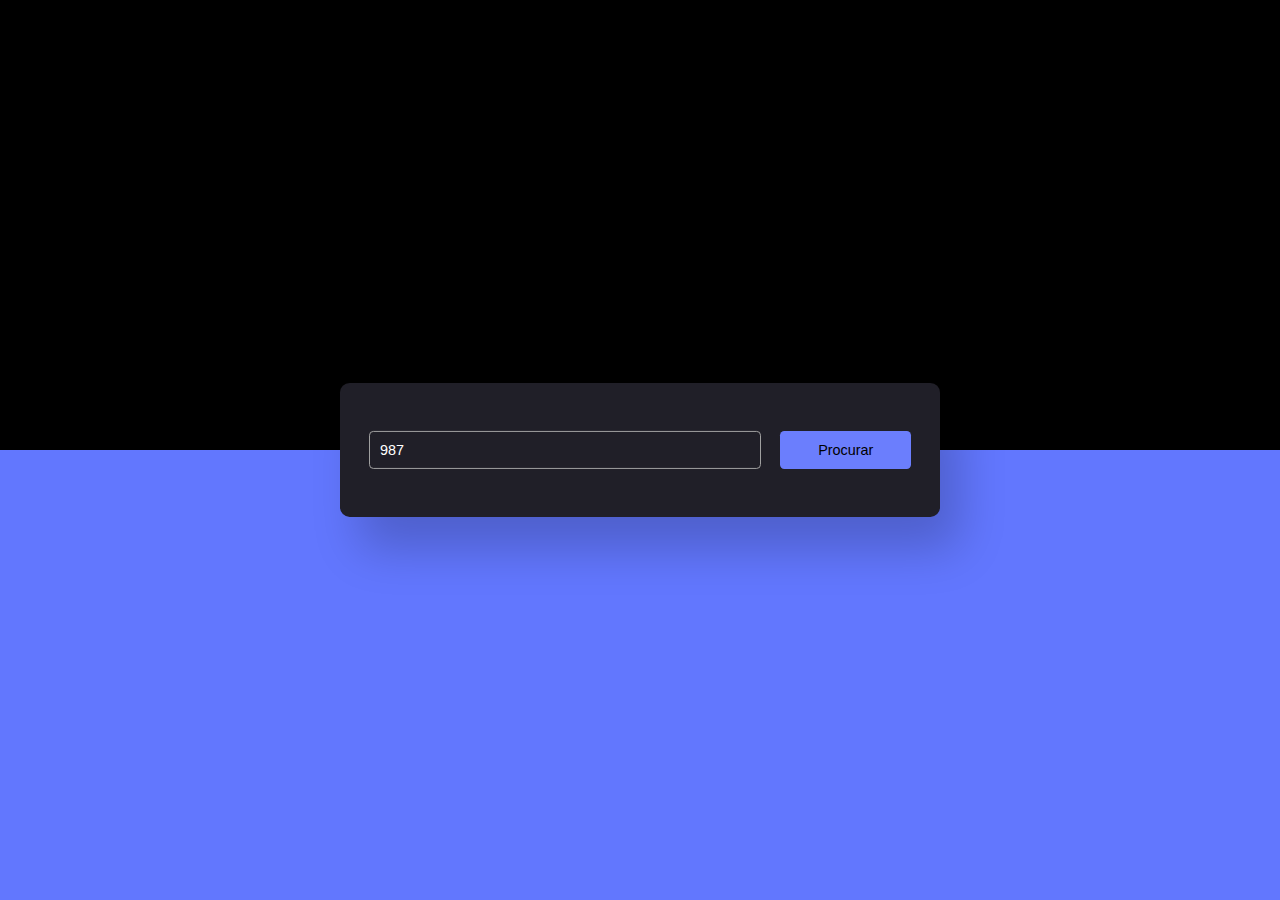
==== index.html @ e79c1862 "Adição do API de alguns filmes" ====
<!DOCTYPE html>
<html lang="en">

<head>
    <meta charset="UTF-8">
    <meta name="viewport" content="width=device-width, initial-scale=1.0">
    <link rel="stylesheet" href="estilo.css">
    <title>Aplicativo de Guia de Filmes</title>
    <link rel="stylesheet" href="estilo.css">
    <script src="chave.js"></script>
</head>

<body>
    <div class="container">
        <div class="search-container">
            <input id="input" type="text" placeholder="Digite o nome do filme" 
            id="nome-filme" 
            value="987"
            >
            <button id="search-btn">Procurar</button>
        </div>
        <div id="resultado"></div>
    </div>
            
            <script src="script.js"></script>
</body>

</html>
---- estilo.css ----
* {
    margin: 0;
    padding: 0;
    box-sizing: border-box;
    font-family: "poppins", sans-serif;
    }
    
    img {
    max-width: 100%;
    padding-top: 5%;
    padding-bottom: 5%;
    }
    
    body {
    height: 100vh;
    background: linear-gradient(#000000 50%, #6277fe 50%);
    }
    
    .container {
    font-size: 16px;
    width: 90vw;
    max-width: 37.5em;
    padding: 3em 1.8em;
    background-color: #201f28;
    position: absolute;
    transform: translate(-50%, -50%);
    top: 50%;
    left: 50%;
    border-radius: 0.6em;
    box-shadow: 1.2em 2em 3em rgba(0,0,0,0.2);
    }
    
    .search-container {
    display: grid;
    grid-template-columns: 9fr 3fr;
    gap: 1.2em;
    }
    
    .search-container input,
    .search-container button {
    font-size: 0.9em;
    outline: none;
    border-radius: 0.3em;
    }
    
    .search-container input {
    background-color: transparent;
    border: 1px solid #a0a0a0;
    padding: 0.7em;
    color: #ffffff;
    }
    
    .search-container input:focus {
    border-color: #ffffff;
    }
    
    .search-container button {
    background-color: #6b7efd;
    border: none;
    cursor: pointer;
    }
---- estilo.css ----
* {
    margin: 0;
    padding: 0;
    box-sizing: border-box;
    font-family: "poppins", sans-serif;
    }
    
    img {
    max-width: 100%;
    padding-top: 5%;
    padding-bottom: 5%;
    }
    
    body {
    height: 100vh;
    background: linear-gradient(#000000 50%, #6277fe 50%);
    }
    
    .container {
    font-size: 16px;
    width: 90vw;
    max-width: 37.5em;
    padding: 3em 1.8em;
    background-color: #201f28;
    position: absolute;
    transform: translate(-50%, -50%);
    top: 50%;
    left: 50%;
    border-radius: 0.6em;
    box-shadow: 1.2em 2em 3em rgba(0,0,0,0.2);
    }
    
    .search-container {
    display: grid;
    grid-template-columns: 9fr 3fr;
    gap: 1.2em;
    }
    
    .search-container input,
    .search-container button {
    font-size: 0.9em;
    outline: none;
    border-radius: 0.3em;
    }
    
    .search-container input {
    background-color: transparent;
    border: 1px solid #a0a0a0;
    padding: 0.7em;
    color: #ffffff;
    }
    
    .search-container input:focus {
    border-color: #ffffff;
    }
    
    .search-container button {
    background-color: #6b7efd;
    border: none;
    cursor: pointer;
    }
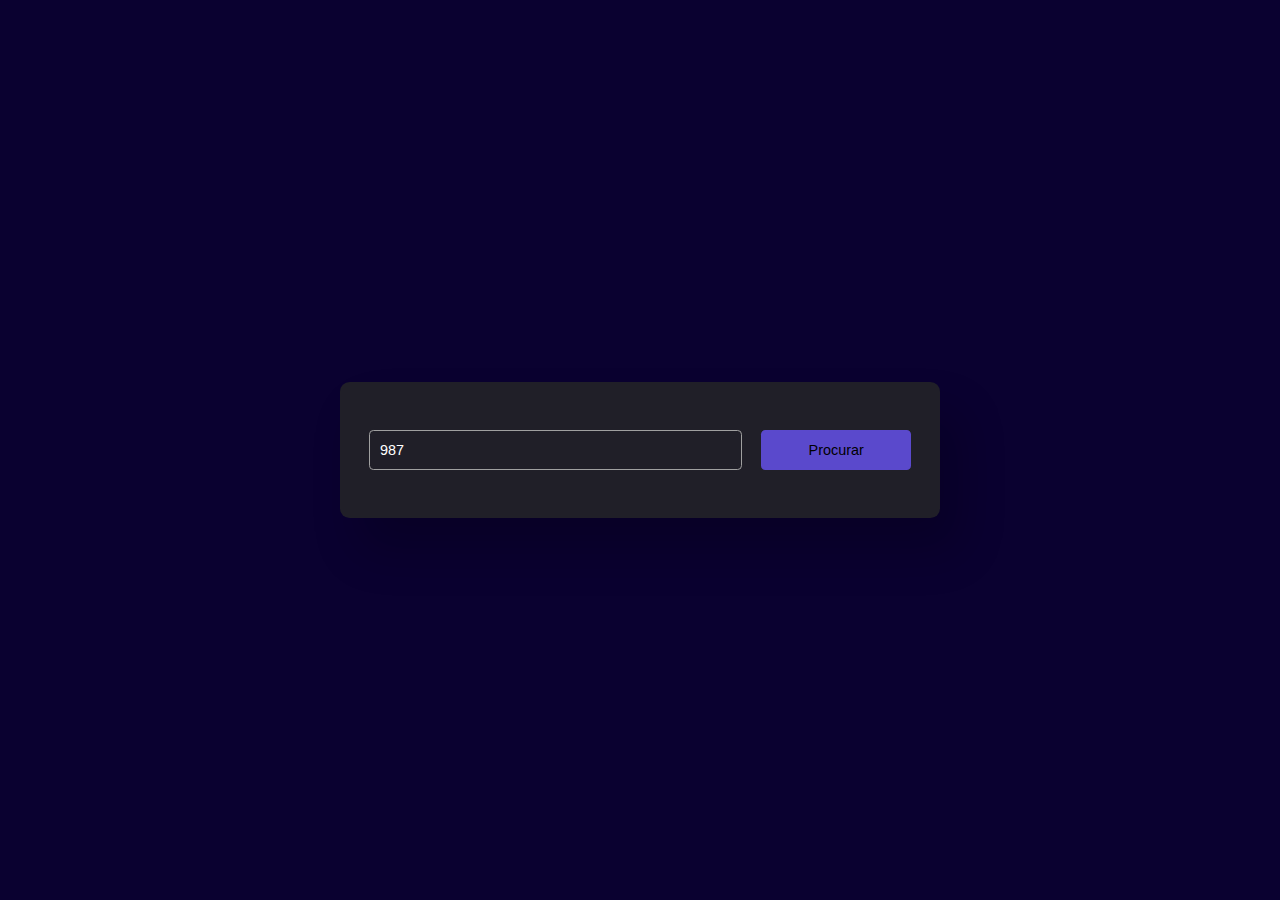
==== commit 6c0d8ad7: "Salvando o codigo" ====
--- a/index.html
+++ b/index.html
@@ -1,4 +1,4 @@
-<!DOCTYPE html>
+<!-- <!DOCTYPE html>
 <html lang="en">
 
 <head>
@@ -6,10 +6,8 @@
     <meta name="viewport" content="width=device-width, initial-scale=1.0">
     <link rel="stylesheet" href="estilo.css">
     <title>Aplicativo de Guia de Filmes</title>
-    <link rel="stylesheet" href="estilo.css">
-    <script src="chave.js"></script>
+    <link rel="stylesheet" href="style.css">
 </head>
-
 <body>
     <div class="container">
         <div class="search-container">
@@ -20,9 +18,40 @@
             <button id="search-btn">Procurar</button>
         </div>
         <div id="resultado"></div>
+<div id="filmes-para-assistir"></div>
+        <div id="filmes-assistidos"></div>
+        <div id="minha-lista"></div>
     </div>
-            
-            <script src="script.js"></script>
+        <script src="script.js"></script>
+</body>
+
+</html> -->
+
+<!DOCTYPE html>
+<html lang="en">
+
+<head>
+    <meta charset="UTF-8">
+    <meta name="viewport" content="width=device-width, initial-scale=1.0">
+    <link rel="stylesheet" href="estilo.css">
+    <title>Aplicativo de Guia de Filmes</title>
+    <link rel="stylesheet" href="style.css">
+</head>
+<body>
+    <div class="container">
+        <div class="search-container">
+            <input id="input" type="text" placeholder="Digite o nome do filme" 
+            id="nome-filme" 
+            value="987"
+            >
+            <button id="search-btn">Procurar</button>
+        </div>
+        <div id="resultado"></div>
+<div id="filmes-para-assistir"></div>
+        <div id="filmes-assistidos"></div>
+        <div id="minha-lista"></div>
+    </div>
+        <script src="script.js"></script>
 </body>
 
 </html>--- a/style.css
+++ b/style.css
@@ -0,0 +1,352 @@
+ /* * {
+    margin: 0;
+    padding: 0;
+    box-sizing: border-box;
+    font-family: "poppins", sans-serif;
+    }
+    
+    img {
+    max-width: 100%;
+    padding-top: 5%;
+    padding-bottom: 5%;
+    }
+    
+    body {
+    height: 100vh;
+    background: linear-gradient(#000000 50%, #6277fe 50%);
+    }
+    
+    .container {
+    font-size: 16px;
+    width: 90vw;
+    max-width: 37.5em;
+    padding: 3em 1.8em;
+    background-color: #201f28;
+    position: absolute;
+    transform: translate(-50%, -50%);
+    top: 50%;
+    left: 50%;
+    border-radius: 0.6em;
+    box-shadow: 1.2em 2em 3em rgba(0,0,0,0.2);
+    }
+    
+    .search-container {
+    display: grid;
+    grid-template-columns: 9fr 3fr;
+    gap: 1.2em;
+    }
+    
+    .search-container input,
+    .search-container button {
+    font-size: 0.9em;
+    outline: none;
+    border-radius: 0.3em;
+    }
+    
+    .search-container input {
+    background-color: transparent;
+    border: 1px solid #a0a0a0;
+    padding: 0.7em;
+    color: #ffffff;
+    }
+    
+    .search-container input:focus {
+    border-color: #ffffff;
+    }
+    
+    .search-container button {
+    background-color: #6b7efd;
+    border: none;
+    cursor: pointer;
+    }
+
+    p, h2 {
+    color:#ffffff;
+    padding-bottom: 2%;
+    } */
+ 
+
+@import url('https://fonts.googleapis.com/css2?family=Poppins:wght@300;500;600;700&display=swap');
+@import url('https://fonts.googleapis.com/css2?family=Righteous&display=swap');
+
+* {
+    margin: 0;
+    padding: 0;
+    box-sizing: border-box;
+}
+
+body {
+    margin-bottom: 60px;
+    background-color: #0a0130;
+    overflow: hidden;
+}
+
+.container {
+    font-size: 16px;
+    width: 90vw;
+    max-width: 37.5em;
+    padding: 3em 1.8em;
+    background-color: #201f28;
+    position: absolute;
+    transform: translate(-50%, -50%);
+    top: 50%;
+    left: 50%;
+    border-radius: 0.6em;
+    box-shadow: 1.2em 2em 3em rgba(0,0,0,0.2);
+}
+
+    .tarefas{
+        display: flex;
+        justify-content: center;
+        align-items: center;
+        width: 100% ;
+        padding: 1rem;
+        gap: 5%;
+    }
+
+    img.foto {
+    max-width: 100%;
+    /* padding-top: 5%;
+    padding-bottom: 5%; */
+} 
+
+.titulo-principal {
+    font-size: 40px;
+    font-family: 'Krona One', sans-serif;
+    color: #f8ffff;
+    -webkit-text-stroke-width: 1px;
+    -webkit-text-stroke-color: #000;
+    display: flex;
+    justify-content: center;
+    align-items: center;
+    margin: 20px 0 0 0;
+}
+
+.card-series {
+    font-size: 16px;
+    width: 90vw;
+    max-width: 37.5em;
+    padding: 3em 1.8em;
+    background-color: #070014;
+    border-radius: 0.6em;
+    box-shadow: 1.2em 2em 3em rgba(161, 161, 161, 0.2);
+}
+
+.search-container {
+    display: grid;
+    grid-template-columns: 9fr 3fr;
+    gap: 1.2em;
+}
+
+.search-container input,
+.search-container button {
+    font-size: 0.9em;
+    outline: none;
+    border-radius: 0.3em;
+}
+
+.search-container input {
+    background-color: transparent;
+    border: 1px solid #a0a0a0;
+    color: #fff;
+    padding: 0.7em;
+}
+
+.search-container input:focus {
+    border-color: #fff;
+}
+
+.search-container button {
+    background-color: #5a49cc;
+    border: none;
+    cursor: pointer;
+    width: 150px;
+    height: 40px;
+}
+
+.search-container button:hover {
+    background-color: transparent;
+    color: #5249cc;
+    border: 1px solid #5249cc;
+    transition: 0.3s ease-in-out;
+    cursor: pointer;
+}
+
+#result {
+    color: #fff;
+}
+
+.botao-escolha {
+    margin: 10px auto 0 0;
+    display: flex;
+    gap: 10px;
+    flex-wrap: wrap;
+    align-content: center;
+    align-items: center;
+}
+
+.container-opcoes {
+    margin: 0 auto 0 0;
+}
+
+.container-opcoes select {
+    background-color: transparent;
+    color: #ab49cc;
+    border: 1px solid #ab49cc;
+    border-radius: 10px;
+    padding: 5px;
+    width: 178px;
+    height: 40px;
+}
+
+option {
+    background-color: #070014;
+    color: #ab49cc;
+    border: 1px solid #ab49cc;
+    border-radius: 10px;
+    padding: 5px;
+    width: 178px;
+    height: 80px;
+}
+
+.escolher {
+    align-items: center;
+    justify-content: flex-end;
+    border-radius: 50%;
+    padding: 0px 10px;
+    background-color: #ab49cc;
+    border: none;
+    cursor: pointer;
+    border-radius: 0.3em;
+    width: 150px;
+    height: 40px;
+}
+
+.escolher:hover {
+    background-color: transparent;
+    color: #ab49cc;
+    border: 1px solid #ab49cc;
+    transition: 0.3s ease-in-out;
+    cursor: pointer;
+}
+
+/* .info {
+    position: relative;
+    display: grid;
+    grid-template-columns: 4fr 8fr;
+    margin-top: 1.2em;
+} */
+
+.poster {
+    width: 100%;
+}
+
+h2 {
+    text-align: center;
+    font-size: 1.5em;
+    font-weight: 600;
+    letter-spacing: 0.06em;
+    margin-top: 5%;
+    margin-bottom: 2%;
+}
+
+.rating {
+    display: flex;
+    align-items: center;
+    justify-content: center;
+    margin: 0.6em 0 0.9em 0;
+}
+
+.rating img {
+    width: 1.2em;
+}
+
+.rating h4 {
+    display: inline-block;
+    font-size: 1.1em;
+    font-weight: 500;
+}
+
+.details {
+    display: flex;
+    font-size: 0.95em;
+    gap: 1em;
+    justify-content: center;
+    color: #a0a0a0;
+    margin: 0.6em 0;
+    font-weight: 300;
+}
+
+.genre {
+    display: flex;
+    justify-content: space-around;
+}
+
+.genre div {
+    border: 1px solid #ab49cc;
+    font-size: 0.75em;
+    padding: 0.4em 1.6em;
+    border-radius: 0.4em;
+    font-weight: 300;
+}
+
+h3 {
+    color: #ffffff;
+    font-weight: 500;
+    margin-top: 1.2em;
+}
+
+p {
+    font-size: 0.9em;
+    font-weight: 300;
+    line-height: 1.8em;
+    text-align: justify;
+    color: #a0a0a0;
+}
+
+.msg {
+    text-align: center;
+}
+
+.tables {
+    display: flex;
+    flex-direction: column;
+    gap: 60px;
+    margin-left: 25px;
+    margin-right: 25px;
+    margin-top: 20px;
+}
+
+.table {
+    width: 100%;
+    border-collapse: collapse;
+}
+
+th,
+td {
+    border: 2px solid #202020;
+    padding: 8px;
+    text-align: left;
+    color: #ffffff;
+}
+
+th {
+    background-color: #ab49cc;
+}
+
+tr {
+    background-color: #8300af;
+}
+
+.titulo-tabela {
+    color: white;
+    border: 2px solid #000000;
+    background-color: #7b02a3;
+}
+
+.modal {
+    display: none;
+    position: fixed;
+    top: 0;
+    left: 0;
+}--- a/style.css
+++ b/style.css
@@ -0,0 +1,352 @@
+ /* * {
+    margin: 0;
+    padding: 0;
+    box-sizing: border-box;
+    font-family: "poppins", sans-serif;
+    }
+    
+    img {
+    max-width: 100%;
+    padding-top: 5%;
+    padding-bottom: 5%;
+    }
+    
+    body {
+    height: 100vh;
+    background: linear-gradient(#000000 50%, #6277fe 50%);
+    }
+    
+    .container {
+    font-size: 16px;
+    width: 90vw;
+    max-width: 37.5em;
+    padding: 3em 1.8em;
+    background-color: #201f28;
+    position: absolute;
+    transform: translate(-50%, -50%);
+    top: 50%;
+    left: 50%;
+    border-radius: 0.6em;
+    box-shadow: 1.2em 2em 3em rgba(0,0,0,0.2);
+    }
+    
+    .search-container {
+    display: grid;
+    grid-template-columns: 9fr 3fr;
+    gap: 1.2em;
+    }
+    
+    .search-container input,
+    .search-container button {
+    font-size: 0.9em;
+    outline: none;
+    border-radius: 0.3em;
+    }
+    
+    .search-container input {
+    background-color: transparent;
+    border: 1px solid #a0a0a0;
+    padding: 0.7em;
+    color: #ffffff;
+    }
+    
+    .search-container input:focus {
+    border-color: #ffffff;
+    }
+    
+    .search-container button {
+    background-color: #6b7efd;
+    border: none;
+    cursor: pointer;
+    }
+
+    p, h2 {
+    color:#ffffff;
+    padding-bottom: 2%;
+    } */
+ 
+
+@import url('https://fonts.googleapis.com/css2?family=Poppins:wght@300;500;600;700&display=swap');
+@import url('https://fonts.googleapis.com/css2?family=Righteous&display=swap');
+
+* {
+    margin: 0;
+    padding: 0;
+    box-sizing: border-box;
+}
+
+body {
+    margin-bottom: 60px;
+    background-color: #0a0130;
+    overflow: hidden;
+}
+
+.container {
+    font-size: 16px;
+    width: 90vw;
+    max-width: 37.5em;
+    padding: 3em 1.8em;
+    background-color: #201f28;
+    position: absolute;
+    transform: translate(-50%, -50%);
+    top: 50%;
+    left: 50%;
+    border-radius: 0.6em;
+    box-shadow: 1.2em 2em 3em rgba(0,0,0,0.2);
+}
+
+    .tarefas{
+        display: flex;
+        justify-content: center;
+        align-items: center;
+        width: 100% ;
+        padding: 1rem;
+        gap: 5%;
+    }
+
+    img.foto {
+    max-width: 100%;
+    /* padding-top: 5%;
+    padding-bottom: 5%; */
+} 
+
+.titulo-principal {
+    font-size: 40px;
+    font-family: 'Krona One', sans-serif;
+    color: #f8ffff;
+    -webkit-text-stroke-width: 1px;
+    -webkit-text-stroke-color: #000;
+    display: flex;
+    justify-content: center;
+    align-items: center;
+    margin: 20px 0 0 0;
+}
+
+.card-series {
+    font-size: 16px;
+    width: 90vw;
+    max-width: 37.5em;
+    padding: 3em 1.8em;
+    background-color: #070014;
+    border-radius: 0.6em;
+    box-shadow: 1.2em 2em 3em rgba(161, 161, 161, 0.2);
+}
+
+.search-container {
+    display: grid;
+    grid-template-columns: 9fr 3fr;
+    gap: 1.2em;
+}
+
+.search-container input,
+.search-container button {
+    font-size: 0.9em;
+    outline: none;
+    border-radius: 0.3em;
+}
+
+.search-container input {
+    background-color: transparent;
+    border: 1px solid #a0a0a0;
+    color: #fff;
+    padding: 0.7em;
+}
+
+.search-container input:focus {
+    border-color: #fff;
+}
+
+.search-container button {
+    background-color: #5a49cc;
+    border: none;
+    cursor: pointer;
+    width: 150px;
+    height: 40px;
+}
+
+.search-container button:hover {
+    background-color: transparent;
+    color: #5249cc;
+    border: 1px solid #5249cc;
+    transition: 0.3s ease-in-out;
+    cursor: pointer;
+}
+
+#result {
+    color: #fff;
+}
+
+.botao-escolha {
+    margin: 10px auto 0 0;
+    display: flex;
+    gap: 10px;
+    flex-wrap: wrap;
+    align-content: center;
+    align-items: center;
+}
+
+.container-opcoes {
+    margin: 0 auto 0 0;
+}
+
+.container-opcoes select {
+    background-color: transparent;
+    color: #ab49cc;
+    border: 1px solid #ab49cc;
+    border-radius: 10px;
+    padding: 5px;
+    width: 178px;
+    height: 40px;
+}
+
+option {
+    background-color: #070014;
+    color: #ab49cc;
+    border: 1px solid #ab49cc;
+    border-radius: 10px;
+    padding: 5px;
+    width: 178px;
+    height: 80px;
+}
+
+.escolher {
+    align-items: center;
+    justify-content: flex-end;
+    border-radius: 50%;
+    padding: 0px 10px;
+    background-color: #ab49cc;
+    border: none;
+    cursor: pointer;
+    border-radius: 0.3em;
+    width: 150px;
+    height: 40px;
+}
+
+.escolher:hover {
+    background-color: transparent;
+    color: #ab49cc;
+    border: 1px solid #ab49cc;
+    transition: 0.3s ease-in-out;
+    cursor: pointer;
+}
+
+/* .info {
+    position: relative;
+    display: grid;
+    grid-template-columns: 4fr 8fr;
+    margin-top: 1.2em;
+} */
+
+.poster {
+    width: 100%;
+}
+
+h2 {
+    text-align: center;
+    font-size: 1.5em;
+    font-weight: 600;
+    letter-spacing: 0.06em;
+    margin-top: 5%;
+    margin-bottom: 2%;
+}
+
+.rating {
+    display: flex;
+    align-items: center;
+    justify-content: center;
+    margin: 0.6em 0 0.9em 0;
+}
+
+.rating img {
+    width: 1.2em;
+}
+
+.rating h4 {
+    display: inline-block;
+    font-size: 1.1em;
+    font-weight: 500;
+}
+
+.details {
+    display: flex;
+    font-size: 0.95em;
+    gap: 1em;
+    justify-content: center;
+    color: #a0a0a0;
+    margin: 0.6em 0;
+    font-weight: 300;
+}
+
+.genre {
+    display: flex;
+    justify-content: space-around;
+}
+
+.genre div {
+    border: 1px solid #ab49cc;
+    font-size: 0.75em;
+    padding: 0.4em 1.6em;
+    border-radius: 0.4em;
+    font-weight: 300;
+}
+
+h3 {
+    color: #ffffff;
+    font-weight: 500;
+    margin-top: 1.2em;
+}
+
+p {
+    font-size: 0.9em;
+    font-weight: 300;
+    line-height: 1.8em;
+    text-align: justify;
+    color: #a0a0a0;
+}
+
+.msg {
+    text-align: center;
+}
+
+.tables {
+    display: flex;
+    flex-direction: column;
+    gap: 60px;
+    margin-left: 25px;
+    margin-right: 25px;
+    margin-top: 20px;
+}
+
+.table {
+    width: 100%;
+    border-collapse: collapse;
+}
+
+th,
+td {
+    border: 2px solid #202020;
+    padding: 8px;
+    text-align: left;
+    color: #ffffff;
+}
+
+th {
+    background-color: #ab49cc;
+}
+
+tr {
+    background-color: #8300af;
+}
+
+.titulo-tabela {
+    color: white;
+    border: 2px solid #000000;
+    background-color: #7b02a3;
+}
+
+.modal {
+    display: none;
+    position: fixed;
+    top: 0;
+    left: 0;
+}